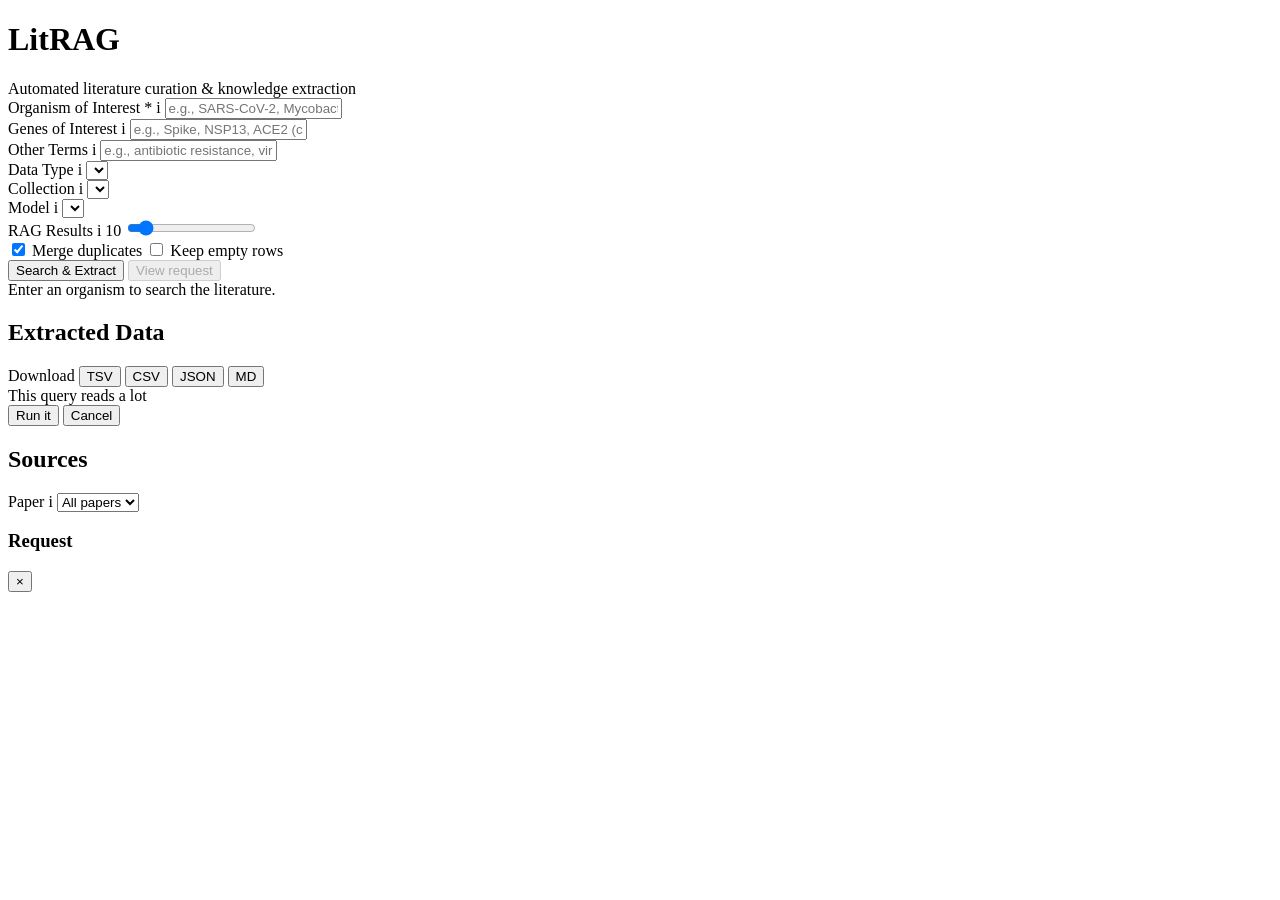
==== litrag/litrag/web/index.html @ 286ad416 "Make chunk coverage the goal, and price a run before spending it Completion had a paper cap of 8 tha" ====
<!DOCTYPE html>
<html lang="en">
<head>
<meta charset="utf-8">
<meta name="viewport" content="width=device-width, initial-scale=1">
<title>LitRAG — Literature Curation</title>
<link rel="icon" href="data:image/svg+xml,%3Csvg xmlns='http://www.w3.org/2000/svg' viewBox='0 0 32 32'%3E%3Crect width='32' height='32' rx='6' fill='%231a6fb5'/%3E%3Ctext x='16' y='23' font-size='19' font-family='Helvetica,Arial' font-weight='bold' fill='white' text-anchor='middle'%3EL%3C/text%3E%3C/svg%3E">
<link rel="stylesheet" href="/static/style.css">
</head>
<body>
<header class="topbar">
  <h1>LitRAG</h1>
  <span class="tagline">Automated literature curation &amp; knowledge extraction</span>
  <span class="spacer"></span>
  <span id="serverInfo" class="serverInfo"></span>
</header>

<section class="searchPanel">
  <form id="searchForm" autocomplete="off">
    <div class="formRow">
      <div class="formGroup grow">
        <label for="organism" title="The pathogen to search for. Free text, matched semantically - 'M. tuberculosis' and 'Mycobacterium tuberculosis' both work.">Organism of Interest <span class="req">*</span> <span class="hint" aria-hidden="true">i</span></label>
        <input type="text" id="organism" required
               placeholder="e.g., SARS-CoV-2, Mycobacterium tuberculosis">
      </div>
      <div class="formGroup grow">
        <label for="genes" title="Genes or proteins of interest, comma separated. Naming a specific gene makes this a known-item search, which is what reading whole papers is best at.">Genes of Interest <span class="hint" aria-hidden="true">i</span></label>
        <input type="text" id="genes" placeholder="e.g., Spike, NSP13, ACE2 (comma-separated)">
      </div>
    </div>

    <div class="formRow">
      <div class="formGroup grow">
        <label for="otherTerms" title="Extra search terms - a phenotype, a drug, a condition. Added to the search query, and narrows which passages come back.">Other Terms <span class="hint" aria-hidden="true">i</span></label>
        <input type="text" id="otherTerms"
               placeholder="e.g., antibiotic resistance, viral entry, host interaction">
      </div>
    </div>

    <div class="formRow controls">
      <div class="formGroup">
        <label for="dataType" title="The table to extract. Each data type is a server-defined template that fixes the columns and the extraction rules.">Data Type <span class="hint" aria-hidden="true">i</span></label>
        <select id="dataType"></select>
      </div>
      <div class="formGroup">
        <label for="collection" title="Which corpus to search. PubMed Central is the broadest (47.6M passages). The small curated sets - Dengue, Influenza - are only a handful of papers each, so a fact not in those papers cannot be found there however much is read.">Collection <span class="hint" aria-hidden="true">i</span></label>
        <select id="collection"></select>
      </div>
      <div class="formGroup">
        <label for="backend" title="Which model writes the table. Qwen and Llama run on Argonne's local GPUs. Qwen is the default. Hosted RAGStack builds its own prompt server-side, so it cannot read whole papers and falls back to the search results alone.">Model <span class="hint" aria-hidden="true">i</span></label>
        <select id="backend"></select>
      </div>
      <div class="formGroup topk">
        <label for="topK" title="How many passages the search returns before those papers are read in full. This is the breadth lever: more distinct papers. The API caps it at 100.">RAG Results <span class="hint" aria-hidden="true">i</span> <span id="topKValue" class="topKValue">10</span></label>
        <input type="range" id="topK" min="1" max="100" value="10">
      </div>
      <div class="formGroup check">
        <label class="checkLabel">
          <input type="checkbox" id="dedupe" checked
                 title="Collapse rows describing the same fact, including different notations for one mutation (S315T and Ser315Thr). Merged rows accumulate a Support count and keep every citation."> Merge duplicates
        </label>
        <label class="checkLabel">
          <input type="checkbox" id="keepEmpty"
                 title="Keep rows that restate the query without reporting a finding. Normally dropped; useful when you want to see everything the model produced."> Keep empty rows
        </label>
      </div>
      <div class="formGroup buttons">
        <button type="submit" id="searchBtn" class="primary">Search &amp; Extract</button>
        <button type="button" id="viewRequestBtn" class="secondary" disabled>View request</button>
      </div>
    </div>
  </form>
</section>

<main class="results">
  <div id="status" class="status">Enter an organism to search the literature.</div>
  <div id="summary" class="summary hidden"></div>

  <section id="answerSection" class="answerSection hidden">
    <div class="sectionHeader">
      <h2 id="answerTitle">Extracted Data</h2>
      <div class="downloads">
        <span class="dlLabel">Download</span>
        <button data-fmt="tsv" class="dl">TSV</button>
        <button data-fmt="csv" class="dl">CSV</button>
        <button data-fmt="json" class="dl">JSON</button>
        <button data-fmt="md" class="dl">MD</button>
      </div>
    </div>
    <div id="answerBody"></div>
  </section>

  <div id="planConfirm" class="planConfirm hidden" role="alertdialog" aria-labelledby="planHeading">
    <div id="planHeading" class="planHeading">This query reads a lot</div>
    <div id="planText" class="planText"></div>
    <div class="planActions">
      <button type="button" id="planRun">Run it</button>
      <button type="button" id="planCancel" class="secondary">Cancel</button>
    </div>
  </div>

  <section id="sourcesSection" class="sourcesSection hidden">
    <h2 id="sourcesTitle">Sources</h2>
    <div class="sourcesControls">
      <label for="paperPicker" title="Jump to one paper's passages. Every passage the model was given is here, grouped by the paper it came from, so a query that reads hundreds of passages stays readable.">Paper <span class="hint" aria-hidden="true">i</span></label>
      <select id="paperPicker"><option value="all">All papers</option></select>
    </div>
    <div id="sourcesBody"></div>
  </section>
</main>

<div id="modal" class="modal hidden">
  <div class="modalCard">
    <div class="modalHeader">
      <h3 id="modalTitle">Request</h3>
      <button type="button" id="modalClose" class="modalClose">&times;</button>
    </div>
    <div class="modalNote" id="modalNote"></div>
    <pre id="modalBody" class="modalBody"></pre>
  </div>
</div>

<script src="/static/app.js"></script>
</body>
</html>
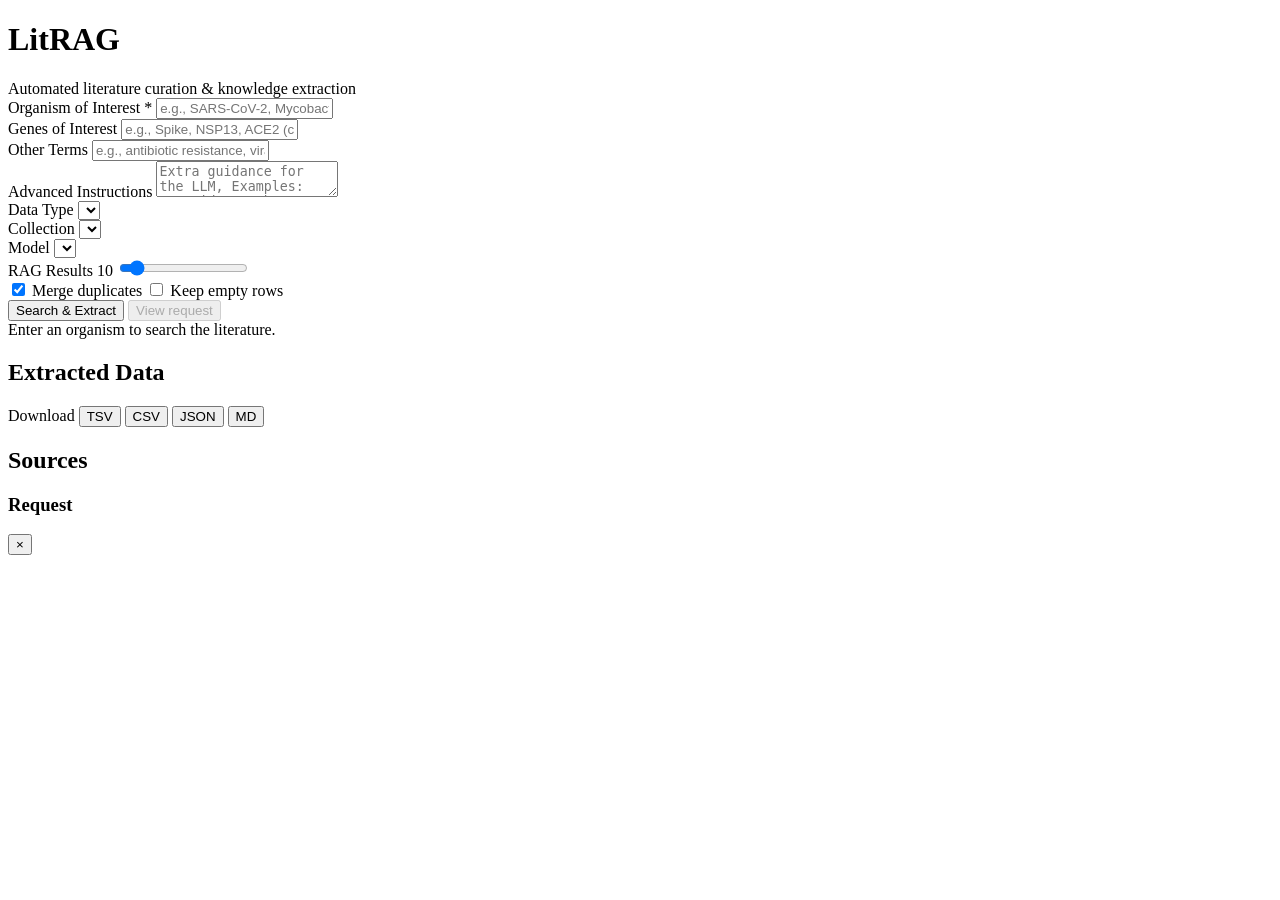
==== commit 9b8b57dd: "changes for advance parameters" ====
--- a/litrag/litrag/web/index.html
+++ b/litrag/litrag/web/index.html
@@ -19,49 +19,69 @@
   <form id="searchForm" autocomplete="off">
     <div class="formRow">
       <div class="formGroup grow">
-        <label for="organism" title="The pathogen to search for. Free text, matched semantically - 'M. tuberculosis' and 'Mycobacterium tuberculosis' both work.">Organism of Interest <span class="req">*</span> <span class="hint" aria-hidden="true">i</span></label>
+        <label for="organism">Organism of Interest <span class="req">*</span></label>
         <input type="text" id="organism" required
                placeholder="e.g., SARS-CoV-2, Mycobacterium tuberculosis">
       </div>
       <div class="formGroup grow">
-        <label for="genes" title="Genes or proteins of interest, comma separated. Naming a specific gene makes this a known-item search, which is what reading whole papers is best at.">Genes of Interest <span class="hint" aria-hidden="true">i</span></label>
+        <label for="genes">Genes of Interest</label>
         <input type="text" id="genes" placeholder="e.g., Spike, NSP13, ACE2 (comma-separated)">
       </div>
     </div>
 
     <div class="formRow">
       <div class="formGroup grow">
-        <label for="otherTerms" title="Extra search terms - a phenotype, a drug, a condition. Added to the search query, and narrows which passages come back.">Other Terms <span class="hint" aria-hidden="true">i</span></label>
+        <label for="otherTerms">Other Terms</label>
         <input type="text" id="otherTerms"
                placeholder="e.g., antibiotic resistance, viral entry, host interaction">
       </div>
     </div>
 
+    <div class="formRow">
+      <div class="formGroup grow">
+        <label for="advancedInstructions">Advanced Instructions
+          <span id="instructionsBudget" class="topKValue hidden"></span>
+        </label>
+        <textarea id="advancedInstructions" rows="2"
+                  placeholder='Extra guidance for the LLM, Examples:
+**Residue Number Patterns:**
+• Single residues: "residue 226", "position 128", "amino acid 456", "aa 123"
+• Ranges: "residues 1-73", "amino acids 420-440", "residues 85 to 207", "1-460 aa"
+• Range phrases: "residues 1 through 73", "from residue 85 to 207", "spanning residues 420-440"
+• Count references: "73 amino acids", "460 aa", "207 residues" (may indicate domain boundaries)
+
+**Amino Acid Position Patterns:**
+• Single letter + position: "A226", "K128", "S123", "D456"
+• Three-letter + position: "Ala226", "Lys128", "Ser123", "Asp456"
+• Full name + position: "alanine 226", "lysine 128", "serine 123", "aspartic acid 456"
+• With context: "residue A226", "position K128", "amino acid Ser123"
+                  '></textarea>
+      </div>
+    </div>
+
     <div class="formRow controls">
       <div class="formGroup">
-        <label for="dataType" title="The table to extract. Each data type is a server-defined template that fixes the columns and the extraction rules.">Data Type <span class="hint" aria-hidden="true">i</span></label>
+        <label for="dataType">Data Type</label>
         <select id="dataType"></select>
       </div>
       <div class="formGroup">
-        <label for="collection" title="Which corpus to search. PubMed Central is the broadest (47.6M passages). The small curated sets - Dengue, Influenza - are only a handful of papers each, so a fact not in those papers cannot be found there however much is read.">Collection <span class="hint" aria-hidden="true">i</span></label>
+        <label for="collection">Collection</label>
         <select id="collection"></select>
       </div>
       <div class="formGroup">
-        <label for="backend" title="Which model writes the table. Qwen and Llama run on Argonne's local GPUs. Qwen is the default. Hosted RAGStack builds its own prompt server-side, so it cannot read whole papers and falls back to the search results alone.">Model <span class="hint" aria-hidden="true">i</span></label>
+        <label for="backend">Model</label>
         <select id="backend"></select>
       </div>
       <div class="formGroup topk">
-        <label for="topK" title="How many passages the search returns before those papers are read in full. This is the breadth lever: more distinct papers. The API caps it at 100.">RAG Results <span class="hint" aria-hidden="true">i</span> <span id="topKValue" class="topKValue">10</span></label>
+        <label for="topK">RAG Results <span id="topKValue" class="topKValue">10</span></label>
         <input type="range" id="topK" min="1" max="100" value="10">
       </div>
       <div class="formGroup check">
         <label class="checkLabel">
-          <input type="checkbox" id="dedupe" checked
-                 title="Collapse rows describing the same fact, including different notations for one mutation (S315T and Ser315Thr). Merged rows accumulate a Support count and keep every citation."> Merge duplicates
+          <input type="checkbox" id="dedupe" checked> Merge duplicates
         </label>
         <label class="checkLabel">
-          <input type="checkbox" id="keepEmpty"
-                 title="Keep rows that restate the query without reporting a finding. Normally dropped; useful when you want to see everything the model produced."> Keep empty rows
+          <input type="checkbox" id="keepEmpty"> Keep empty rows
         </label>
       </div>
       <div class="formGroup buttons">
@@ -90,21 +110,8 @@
     <div id="answerBody"></div>
   </section>
 
-  <div id="planConfirm" class="planConfirm hidden" role="alertdialog" aria-labelledby="planHeading">
-    <div id="planHeading" class="planHeading">This query reads a lot</div>
-    <div id="planText" class="planText"></div>
-    <div class="planActions">
-      <button type="button" id="planRun">Run it</button>
-      <button type="button" id="planCancel" class="secondary">Cancel</button>
-    </div>
-  </div>
-
   <section id="sourcesSection" class="sourcesSection hidden">
     <h2 id="sourcesTitle">Sources</h2>
-    <div class="sourcesControls">
-      <label for="paperPicker" title="Jump to one paper's passages. Every passage the model was given is here, grouped by the paper it came from, so a query that reads hundreds of passages stays readable.">Paper <span class="hint" aria-hidden="true">i</span></label>
-      <select id="paperPicker"><option value="all">All papers</option></select>
-    </div>
     <div id="sourcesBody"></div>
   </section>
 </main>
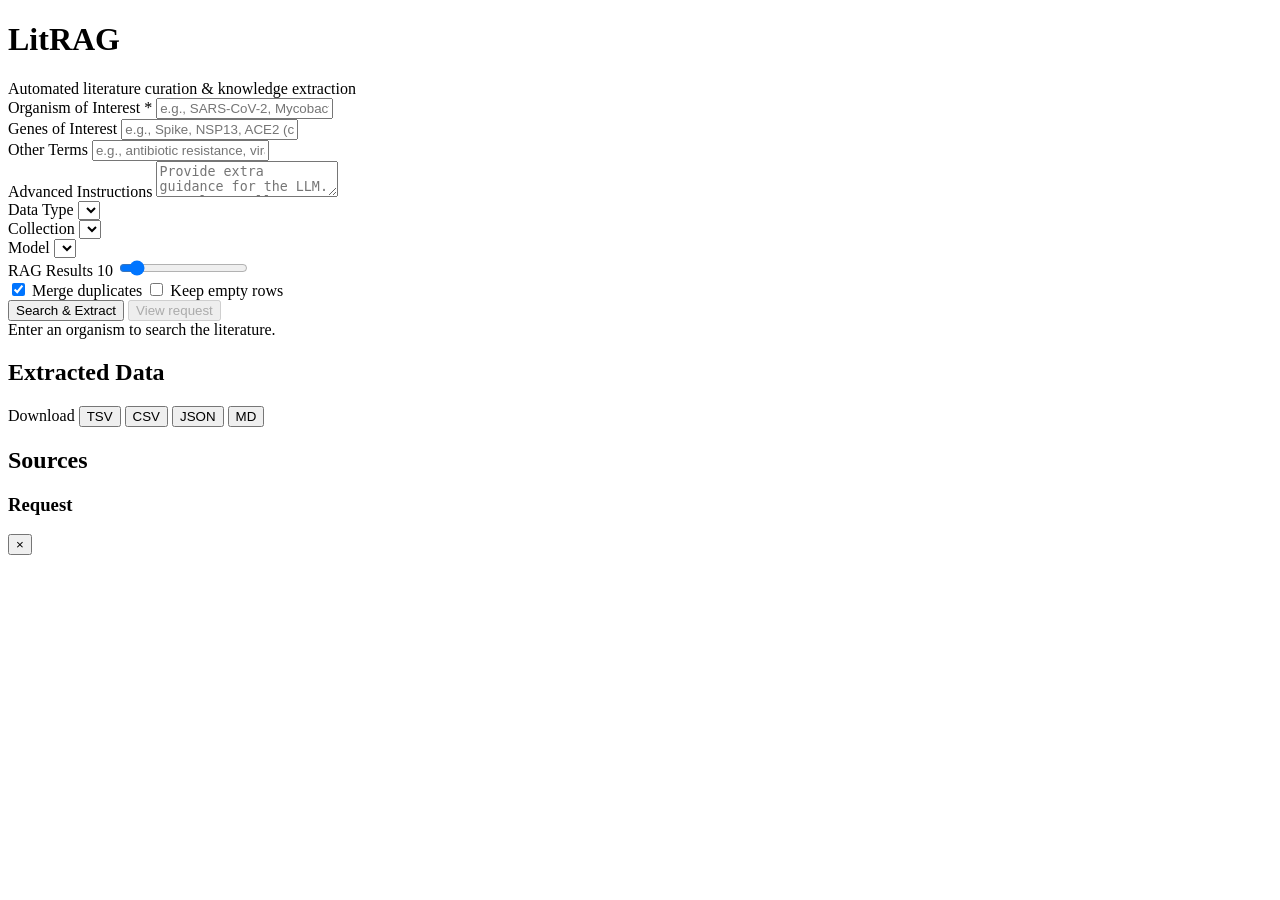
==== commit 066e0c89: "Added the clear guidance message." ====
--- a/litrag/litrag/web/index.html
+++ b/litrag/litrag/web/index.html
@@ -43,7 +43,9 @@
           <span id="instructionsBudget" class="topKValue hidden"></span>
         </label>
         <textarea id="advancedInstructions" rows="2"
-                  placeholder='Extra guidance for the LLM, Examples:
+                  placeholder='Provide extra guidance for the LLM.
+Examples: Follow following patterns for extracting mutations, residues, and amino acid positions from the literature. 
+Use the following patterns to identify relevant information: 
 **Residue Number Patterns:**
 • Single residues: "residue 226", "position 128", "amino acid 456", "aa 123"
 • Ranges: "residues 1-73", "amino acids 420-440", "residues 85 to 207", "1-460 aa"
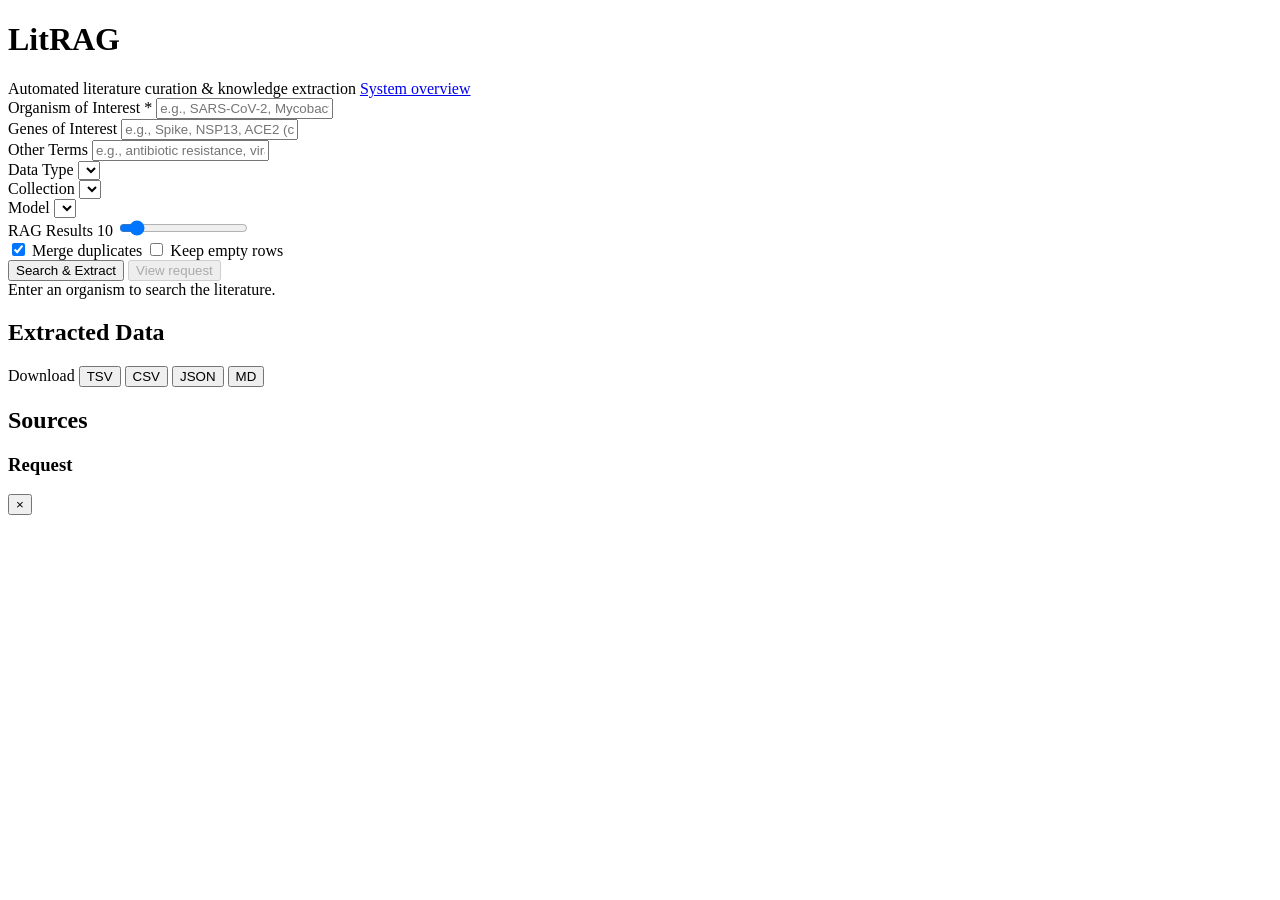
==== commit c2a76d84: "Add printable system architecture page" ====
--- a/litrag/litrag/web/index.html
+++ b/litrag/litrag/web/index.html
@@ -12,6 +12,7 @@
   <h1>LitRAG</h1>
   <span class="tagline">Automated literature curation &amp; knowledge extraction</span>
   <span class="spacer"></span>
+  <a href="/architecture" class="serverInfo">System overview</a>
   <span id="serverInfo" class="serverInfo"></span>
 </header>
 
@@ -34,30 +35,6 @@
         <label for="otherTerms">Other Terms</label>
         <input type="text" id="otherTerms"
                placeholder="e.g., antibiotic resistance, viral entry, host interaction">
-      </div>
-    </div>
-
-    <div class="formRow">
-      <div class="formGroup grow">
-        <label for="advancedInstructions">Advanced Instructions
-          <span id="instructionsBudget" class="topKValue hidden"></span>
-        </label>
-        <textarea id="advancedInstructions" rows="2"
-                  placeholder='Provide extra guidance for the LLM.
-Examples: Follow following patterns for extracting mutations, residues, and amino acid positions from the literature. 
-Use the following patterns to identify relevant information: 
-**Residue Number Patterns:**
-• Single residues: "residue 226", "position 128", "amino acid 456", "aa 123"
-• Ranges: "residues 1-73", "amino acids 420-440", "residues 85 to 207", "1-460 aa"
-• Range phrases: "residues 1 through 73", "from residue 85 to 207", "spanning residues 420-440"
-• Count references: "73 amino acids", "460 aa", "207 residues" (may indicate domain boundaries)
-
-**Amino Acid Position Patterns:**
-• Single letter + position: "A226", "K128", "S123", "D456"
-• Three-letter + position: "Ala226", "Lys128", "Ser123", "Asp456"
-• Full name + position: "alanine 226", "lysine 128", "serine 123", "aspartic acid 456"
-• With context: "residue A226", "position K128", "amino acid Ser123"
-                  '></textarea>
       </div>
     </div>
 
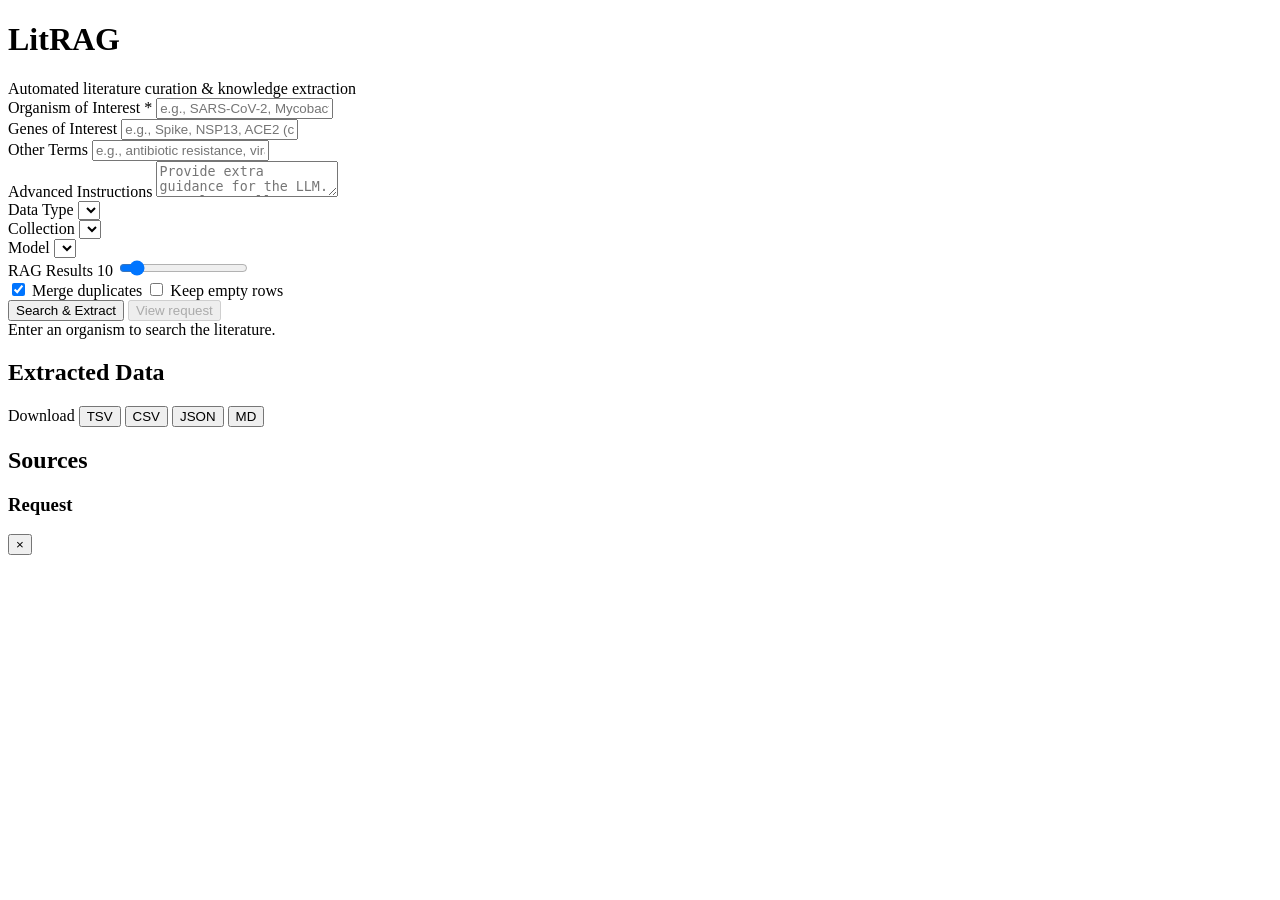
==== commit 45bdef68: "Fix the wording in the instructions placeholder "Follow following patterns" was a typo, and the two " ====
--- a/litrag/litrag/web/index.html
+++ b/litrag/litrag/web/index.html
@@ -12,7 +12,6 @@
   <h1>LitRAG</h1>
   <span class="tagline">Automated literature curation &amp; knowledge extraction</span>
   <span class="spacer"></span>
-  <a href="/architecture" class="serverInfo">System overview</a>
   <span id="serverInfo" class="serverInfo"></span>
 </header>
 
@@ -35,6 +34,30 @@
         <label for="otherTerms">Other Terms</label>
         <input type="text" id="otherTerms"
                placeholder="e.g., antibiotic resistance, viral entry, host interaction">
+      </div>
+    </div>
+
+    <div class="formRow">
+      <div class="formGroup grow">
+        <label for="advancedInstructions">Advanced Instructions
+          <span id="instructionsBudget" class="topKValue hidden"></span>
+        </label>
+        <textarea id="advancedInstructions" rows="2"
+                  placeholder='Provide extra guidance for the LLM.
+Examples: Follow these patterns for extracting mutations, residues, and amino acid positions from the literature.
+Use the following patterns to identify relevant information:
+**Residue Number Patterns:**
+• Single residues: "residue 226", "position 128", "amino acid 456", "aa 123"
+• Ranges: "residues 1-73", "amino acids 420-440", "residues 85 to 207", "1-460 aa"
+• Range phrases: "residues 1 through 73", "from residue 85 to 207", "spanning residues 420-440"
+• Count references: "73 amino acids", "460 aa", "207 residues" (may indicate domain boundaries)
+
+**Amino Acid Position Patterns:**
+• Single letter + position: "A226", "K128", "S123", "D456"
+• Three-letter + position: "Ala226", "Lys128", "Ser123", "Asp456"
+• Full name + position: "alanine 226", "lysine 128", "serine 123", "aspartic acid 456"
+• With context: "residue A226", "position K128", "amino acid Ser123"
+                  '></textarea>
       </div>
     </div>
 
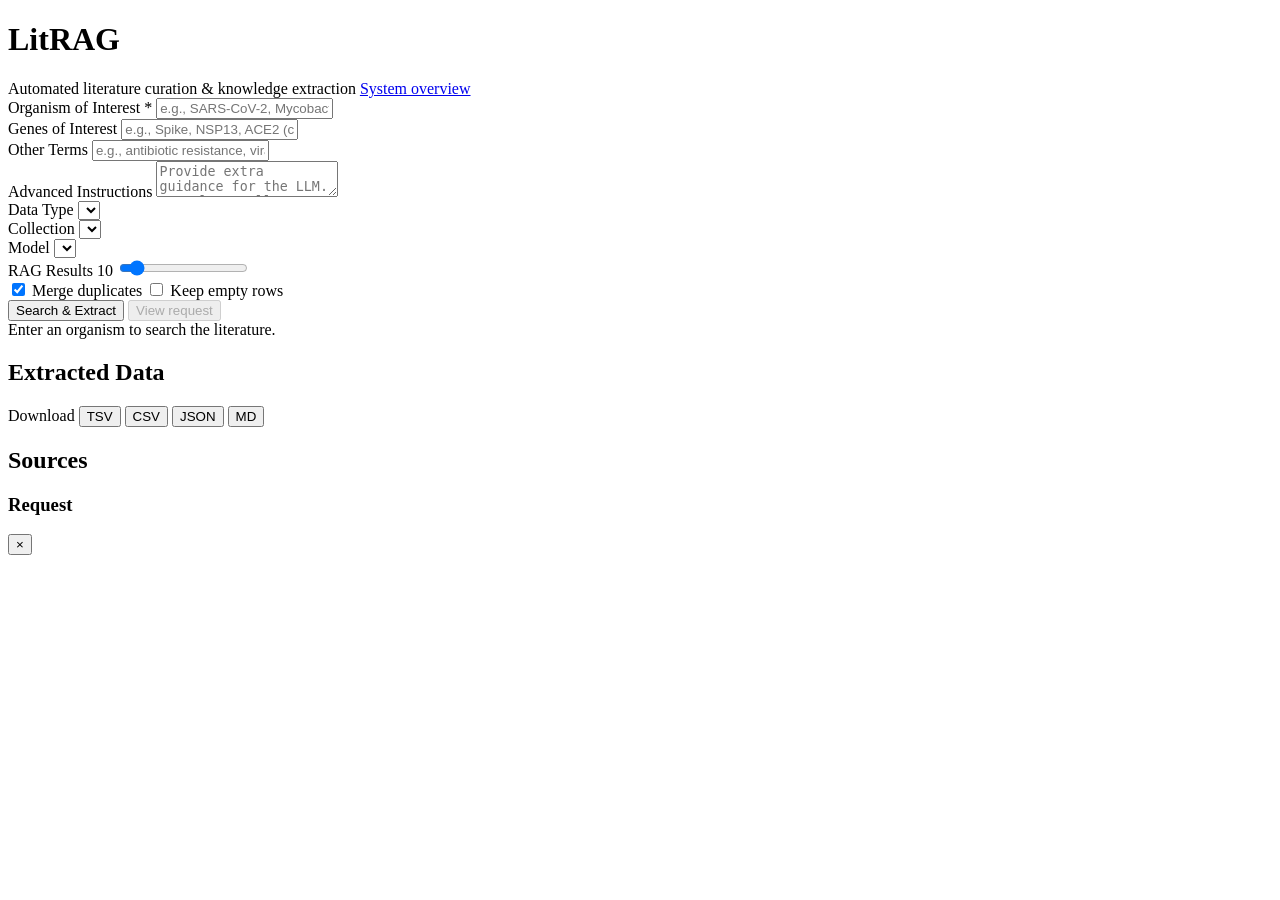
==== commit 63e0048d: "Merge pull request #10 from arkenyon/add-system-architecture-page Add printable LitRAG system archit" ====
--- a/litrag/litrag/web/index.html
+++ b/litrag/litrag/web/index.html
@@ -12,6 +12,7 @@
   <h1>LitRAG</h1>
   <span class="tagline">Automated literature curation &amp; knowledge extraction</span>
   <span class="spacer"></span>
+  <a href="/architecture" class="serverInfo">System overview</a>
   <span id="serverInfo" class="serverInfo"></span>
 </header>
 
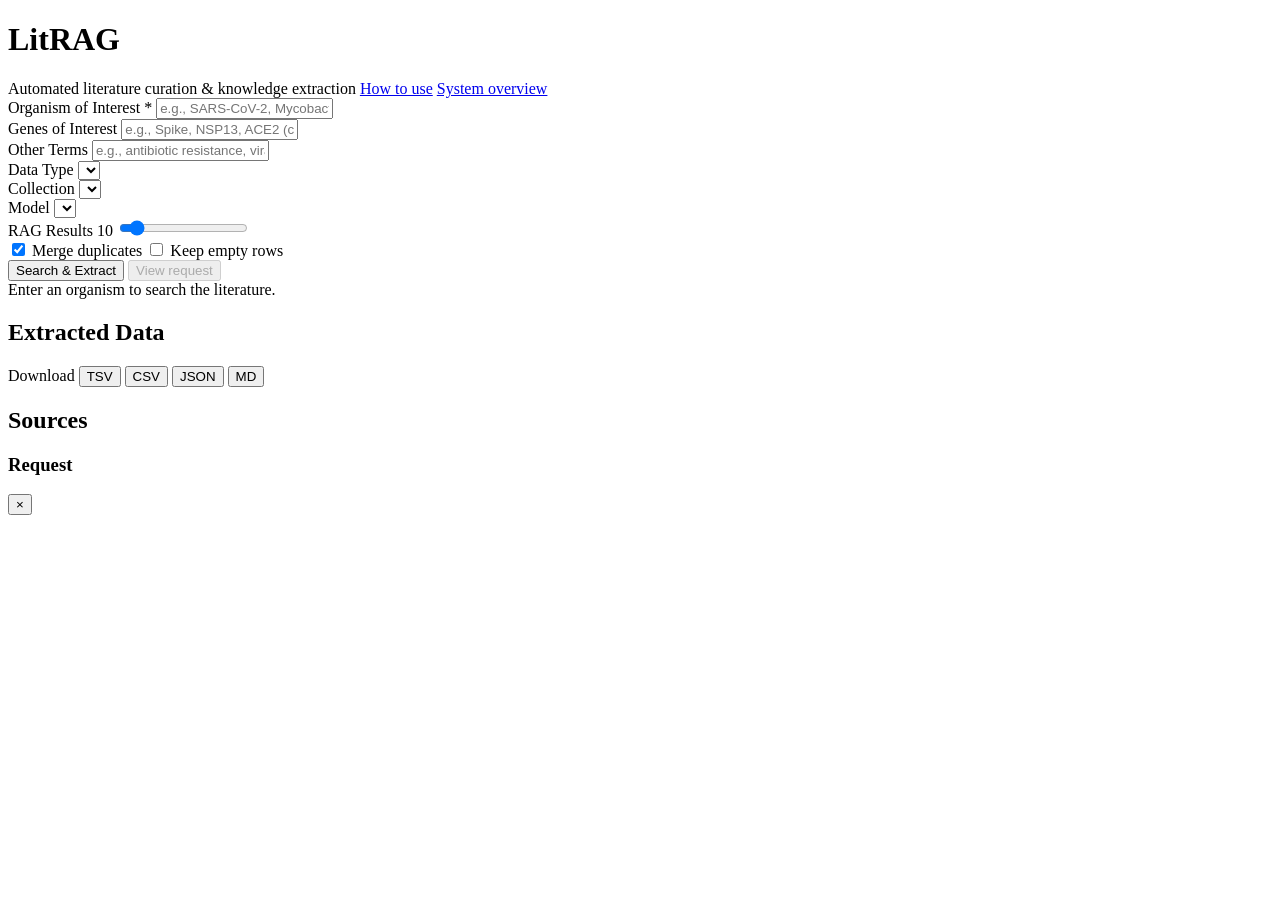
==== commit 5e206227: "Add biologist user guide" ====
--- a/litrag/litrag/web/index.html
+++ b/litrag/litrag/web/index.html
@@ -1,135 +1,114 @@
 <!DOCTYPE html>
 <html lang="en">
+
 <head>
-<meta charset="utf-8">
-<meta name="viewport" content="width=device-width, initial-scale=1">
-<title>LitRAG — Literature Curation</title>
-<link rel="icon" href="data:image/svg+xml,%3Csvg xmlns='http://www.w3.org/2000/svg' viewBox='0 0 32 32'%3E%3Crect width='32' height='32' rx='6' fill='%231a6fb5'/%3E%3Ctext x='16' y='23' font-size='19' font-family='Helvetica,Arial' font-weight='bold' fill='white' text-anchor='middle'%3EL%3C/text%3E%3C/svg%3E">
-<link rel="stylesheet" href="/static/style.css">
+  <meta charset="utf-8">
+  <meta name="viewport" content="width=device-width, initial-scale=1">
+  <title>LitRAG — Literature Curation</title>
+  <link rel="icon"
+    href="data:image/svg+xml,%3Csvg xmlns='http://www.w3.org/2000/svg' viewBox='0 0 32 32'%3E%3Crect width='32' height='32' rx='6' fill='%231a6fb5'/%3E%3Ctext x='16' y='23' font-size='19' font-family='Helvetica,Arial' font-weight='bold' fill='white' text-anchor='middle'%3EL%3C/text%3E%3C/svg%3E">
+  <link rel="stylesheet" href="/static/style.css">
 </head>
+
 <body>
-<header class="topbar">
-  <h1>LitRAG</h1>
-  <span class="tagline">Automated literature curation &amp; knowledge extraction</span>
-  <span class="spacer"></span>
-  <a href="/architecture" class="serverInfo">System overview</a>
-  <span id="serverInfo" class="serverInfo"></span>
-</header>
+  <header class="topbar">
+    <h1>LitRAG</h1>
+    <span class="tagline">Automated literature curation &amp; knowledge extraction</span>
+    <span class="spacer"></span>
+    <a href="/guide" class="serverInfo">How to use</a>
+    <a href="/architecture" class="serverInfo">System overview</a>
+    <span id="serverInfo" class="serverInfo"></span>
+  </header>
 
-<section class="searchPanel">
-  <form id="searchForm" autocomplete="off">
-    <div class="formRow">
-      <div class="formGroup grow">
-        <label for="organism">Organism of Interest <span class="req">*</span></label>
-        <input type="text" id="organism" required
-               placeholder="e.g., SARS-CoV-2, Mycobacterium tuberculosis">
+  <section class="searchPanel">
+    <form id="searchForm" autocomplete="off">
+      <div class="formRow">
+        <div class="formGroup grow">
+          <label for="organism">Organism of Interest <span class="req">*</span></label>
+          <input type="text" id="organism" required placeholder="e.g., SARS-CoV-2, Mycobacterium tuberculosis">
+        </div>
+        <div class="formGroup grow">
+          <label for="genes">Genes of Interest</label>
+          <input type="text" id="genes" placeholder="e.g., Spike, NSP13, ACE2 (comma-separated)">
+        </div>
       </div>
-      <div class="formGroup grow">
-        <label for="genes">Genes of Interest</label>
-        <input type="text" id="genes" placeholder="e.g., Spike, NSP13, ACE2 (comma-separated)">
+
+      <div class="formRow">
+        <div class="formGroup grow">
+          <label for="otherTerms">Other Terms</label>
+          <input type="text" id="otherTerms" placeholder="e.g., antibiotic resistance, viral entry, host interaction">
+        </div>
       </div>
-    </div>
 
-    <div class="formRow">
-      <div class="formGroup grow">
-        <label for="otherTerms">Other Terms</label>
-        <input type="text" id="otherTerms"
-               placeholder="e.g., antibiotic resistance, viral entry, host interaction">
+      <div class="formRow controls">
+        <div class="formGroup">
+          <label for="dataType">Data Type</label>
+          <select id="dataType"></select>
+        </div>
+        <div class="formGroup">
+          <label for="collection">Collection</label>
+          <select id="collection"></select>
+        </div>
+        <div class="formGroup">
+          <label for="backend">Model</label>
+          <select id="backend"></select>
+        </div>
+        <div class="formGroup topk">
+          <label for="topK">RAG Results <span id="topKValue" class="topKValue">10</span></label>
+          <input type="range" id="topK" min="1" max="100" value="10">
+        </div>
+        <div class="formGroup check">
+          <label class="checkLabel">
+            <input type="checkbox" id="dedupe" checked> Merge duplicates
+          </label>
+          <label class="checkLabel">
+            <input type="checkbox" id="keepEmpty"> Keep empty rows
+          </label>
+        </div>
+        <div class="formGroup buttons">
+          <button type="submit" id="searchBtn" class="primary">Search &amp; Extract</button>
+          <button type="button" id="viewRequestBtn" class="secondary" disabled>View request</button>
+        </div>
       </div>
-    </div>
-
-    <div class="formRow">
-      <div class="formGroup grow">
-        <label for="advancedInstructions">Advanced Instructions
-          <span id="instructionsBudget" class="topKValue hidden"></span>
-        </label>
-        <textarea id="advancedInstructions" rows="2"
-                  placeholder='Provide extra guidance for the LLM.
-Examples: Follow these patterns for extracting mutations, residues, and amino acid positions from the literature.
-Use the following patterns to identify relevant information:
-**Residue Number Patterns:**
-• Single residues: "residue 226", "position 128", "amino acid 456", "aa 123"
-• Ranges: "residues 1-73", "amino acids 420-440", "residues 85 to 207", "1-460 aa"
-• Range phrases: "residues 1 through 73", "from residue 85 to 207", "spanning residues 420-440"
-• Count references: "73 amino acids", "460 aa", "207 residues" (may indicate domain boundaries)
-
-**Amino Acid Position Patterns:**
-• Single letter + position: "A226", "K128", "S123", "D456"
-• Three-letter + position: "Ala226", "Lys128", "Ser123", "Asp456"
-• Full name + position: "alanine 226", "lysine 128", "serine 123", "aspartic acid 456"
-• With context: "residue A226", "position K128", "amino acid Ser123"
-                  '></textarea>
-      </div>
-    </div>
-
-    <div class="formRow controls">
-      <div class="formGroup">
-        <label for="dataType">Data Type</label>
-        <select id="dataType"></select>
-      </div>
-      <div class="formGroup">
-        <label for="collection">Collection</label>
-        <select id="collection"></select>
-      </div>
-      <div class="formGroup">
-        <label for="backend">Model</label>
-        <select id="backend"></select>
-      </div>
-      <div class="formGroup topk">
-        <label for="topK">RAG Results <span id="topKValue" class="topKValue">10</span></label>
-        <input type="range" id="topK" min="1" max="100" value="10">
-      </div>
-      <div class="formGroup check">
-        <label class="checkLabel">
-          <input type="checkbox" id="dedupe" checked> Merge duplicates
-        </label>
-        <label class="checkLabel">
-          <input type="checkbox" id="keepEmpty"> Keep empty rows
-        </label>
-      </div>
-      <div class="formGroup buttons">
-        <button type="submit" id="searchBtn" class="primary">Search &amp; Extract</button>
-        <button type="button" id="viewRequestBtn" class="secondary" disabled>View request</button>
-      </div>
-    </div>
-  </form>
-</section>
-
-<main class="results">
-  <div id="status" class="status">Enter an organism to search the literature.</div>
-  <div id="summary" class="summary hidden"></div>
-
-  <section id="answerSection" class="answerSection hidden">
-    <div class="sectionHeader">
-      <h2 id="answerTitle">Extracted Data</h2>
-      <div class="downloads">
-        <span class="dlLabel">Download</span>
-        <button data-fmt="tsv" class="dl">TSV</button>
-        <button data-fmt="csv" class="dl">CSV</button>
-        <button data-fmt="json" class="dl">JSON</button>
-        <button data-fmt="md" class="dl">MD</button>
-      </div>
-    </div>
-    <div id="answerBody"></div>
+    </form>
   </section>
 
-  <section id="sourcesSection" class="sourcesSection hidden">
-    <h2 id="sourcesTitle">Sources</h2>
-    <div id="sourcesBody"></div>
-  </section>
-</main>
+  <main class="results">
+    <div id="status" class="status">Enter an organism to search the literature.</div>
+    <div id="summary" class="summary hidden"></div>
 
-<div id="modal" class="modal hidden">
-  <div class="modalCard">
-    <div class="modalHeader">
-      <h3 id="modalTitle">Request</h3>
-      <button type="button" id="modalClose" class="modalClose">&times;</button>
+    <section id="answerSection" class="answerSection hidden">
+      <div class="sectionHeader">
+        <h2 id="answerTitle">Extracted Data</h2>
+        <div class="downloads">
+          <span class="dlLabel">Download</span>
+          <button data-fmt="tsv" class="dl">TSV</button>
+          <button data-fmt="csv" class="dl">CSV</button>
+          <button data-fmt="json" class="dl">JSON</button>
+          <button data-fmt="md" class="dl">MD</button>
+        </div>
+      </div>
+      <div id="answerBody"></div>
+    </section>
+
+    <section id="sourcesSection" class="sourcesSection hidden">
+      <h2 id="sourcesTitle">Sources</h2>
+      <div id="sourcesBody"></div>
+    </section>
+  </main>
+
+  <div id="modal" class="modal hidden">
+    <div class="modalCard">
+      <div class="modalHeader">
+        <h3 id="modalTitle">Request</h3>
+        <button type="button" id="modalClose" class="modalClose">&times;</button>
+      </div>
+      <div class="modalNote" id="modalNote"></div>
+      <pre id="modalBody" class="modalBody"></pre>
     </div>
-    <div class="modalNote" id="modalNote"></div>
-    <pre id="modalBody" class="modalBody"></pre>
   </div>
-</div>
 
-<script src="/static/app.js"></script>
+  <script src="/static/app.js"></script>
 </body>
-</html>
+
+</html>
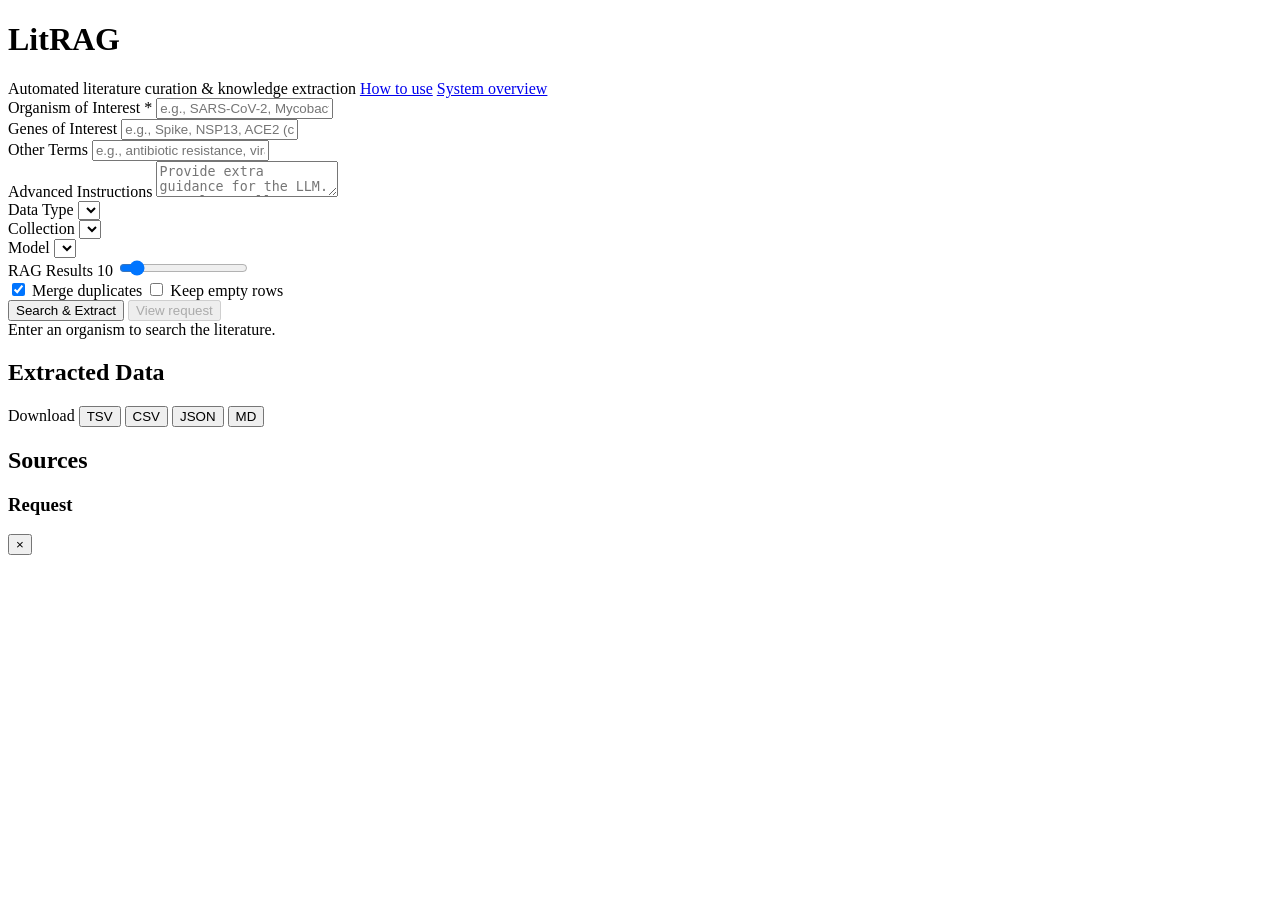
==== commit 92301c2d: "Merge origin/main into user guide PR" ====
--- a/litrag/litrag/web/index.html
+++ b/litrag/litrag/web/index.html
@@ -37,6 +37,30 @@
         <div class="formGroup grow">
           <label for="otherTerms">Other Terms</label>
           <input type="text" id="otherTerms" placeholder="e.g., antibiotic resistance, viral entry, host interaction">
+        </div>
+      </div>
+
+      <div class="formRow">
+        <div class="formGroup grow">
+          <label for="advancedInstructions">Advanced Instructions
+            <span id="instructionsBudget" class="topKValue hidden"></span>
+          </label>
+          <textarea id="advancedInstructions" rows="2"
+                    placeholder='Provide extra guidance for the LLM.
+Examples: Follow these patterns for extracting mutations, residues, and amino acid positions from the literature.
+Use the following patterns to identify relevant information:
+**Residue Number Patterns:**
+• Single residues: "residue 226", "position 128", "amino acid 456", "aa 123"
+• Ranges: "residues 1-73", "amino acids 420-440", "residues 85 to 207", "1-460 aa"
+• Range phrases: "residues 1 through 73", "from residue 85 to 207", "spanning residues 420-440"
+• Count references: "73 amino acids", "460 aa", "207 residues" (may indicate domain boundaries)
+
+**Amino Acid Position Patterns:**
+• Single letter + position: "A226", "K128", "S123", "D456"
+• Three-letter + position: "Ala226", "Lys128", "Ser123", "Asp456"
+• Full name + position: "alanine 226", "lysine 128", "serine 123", "aspartic acid 456"
+• With context: "residue A226", "position K128", "amino acid Ser123"
+                    '></textarea>
         </div>
       </div>
 
